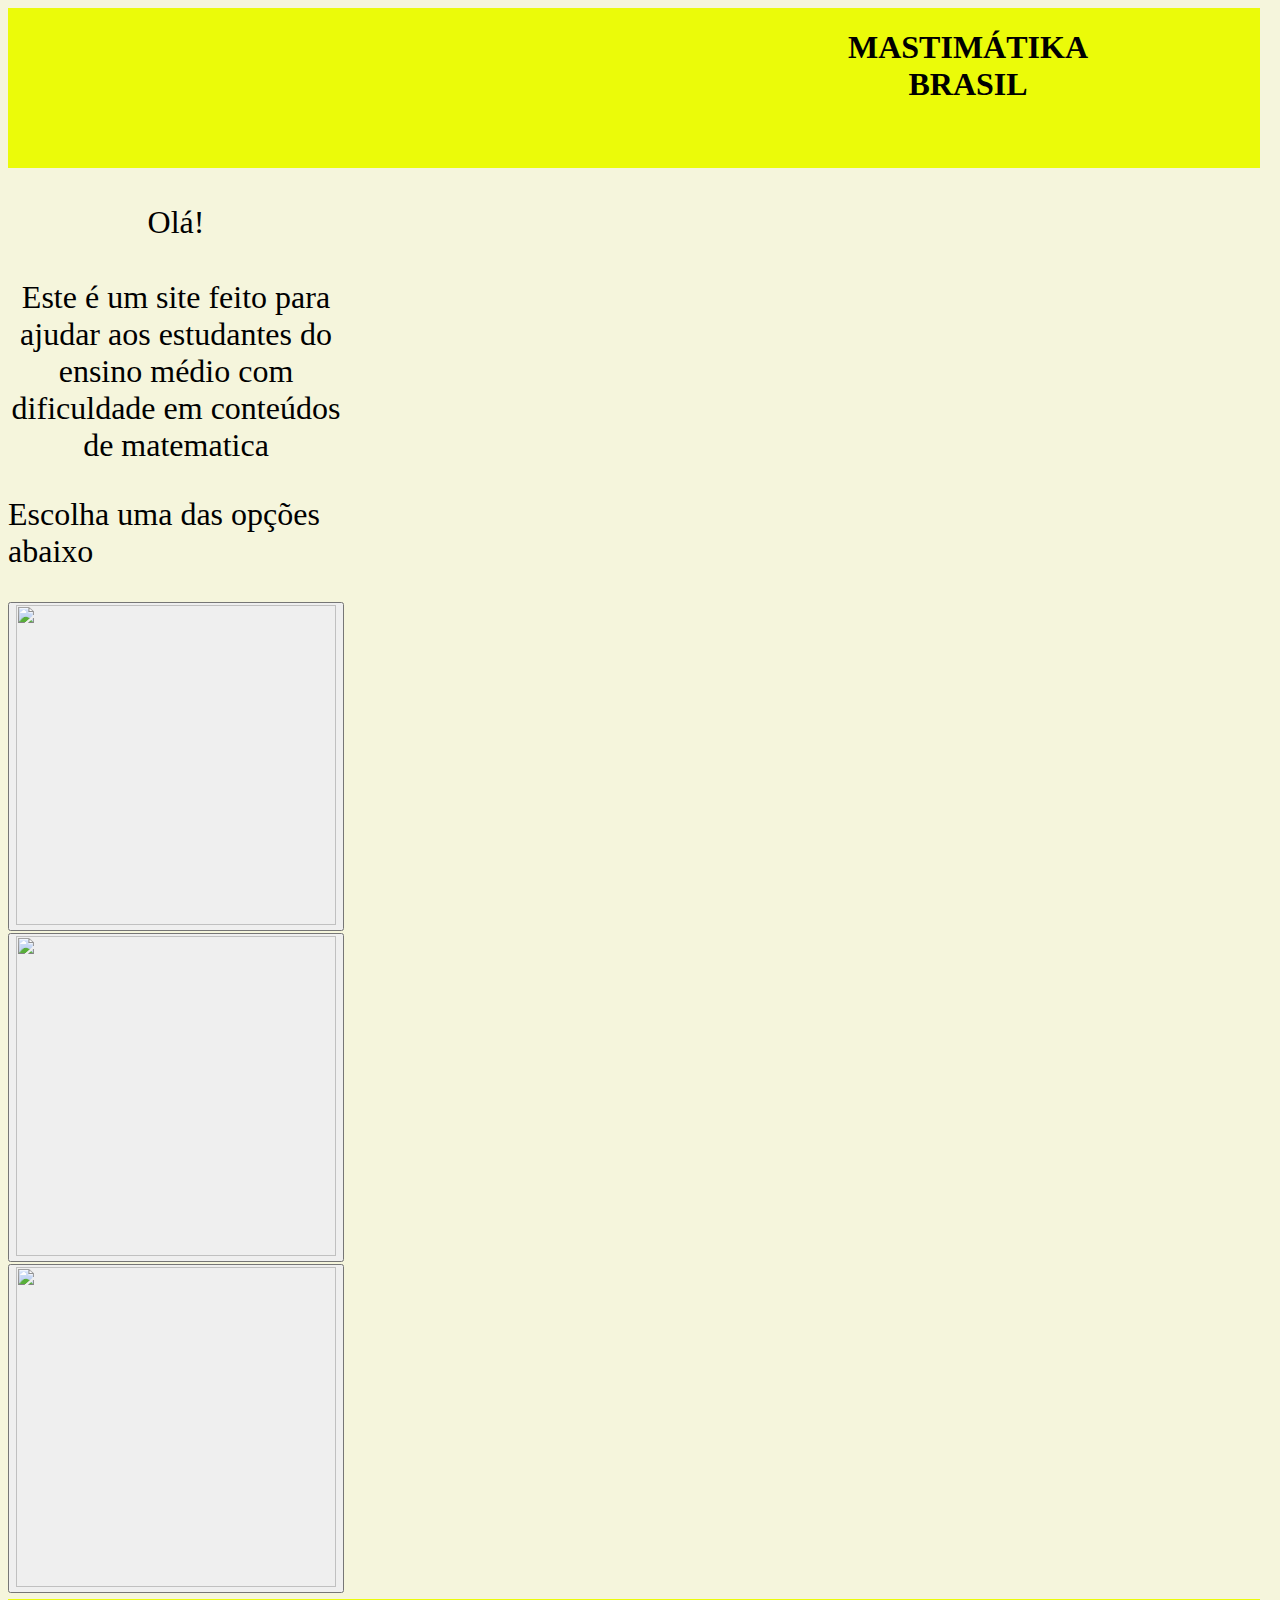
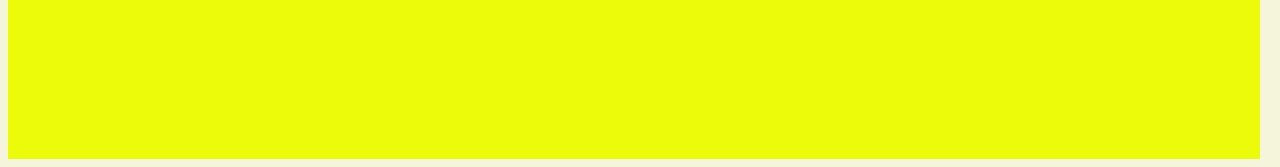
==== inicial.html @ 9e7ba4fa "Add files via upload" ====
<!DOCTYPE html>
<html lang="en">
<head>
    <script type="text/javascript" src="script.js">

    </script>
    <link rel="stylesheet" href="style.css">
    <meta charset="UTF-8">
    <meta name="viewport" content="width=device-width, initial-scale=1.0">
   
    <title>Mastismátika BR</title>
</head>
<body  onload="inclui_nome()">
    <header>
        
        <h1 class="mat"> MASTIMÁTIKA BRASIL</h1>
        <img src="imagens/logo.png" alt="" class="logo">

    </header>

    <main class="main_ini">
    <div class="cfg">
            <p class="txtini">Olá!</p> 
                <p id="marcacao_nome"></p>
            <p class="txtini">Este é um site feito para ajudar aos estudantes do ensino médio com dificuldade em conteúdos de matematica </p>
            <p>Escolha uma das opções abaixo</p>
            
           <div class="buttons">
            <a href="atividades.html" class="buttonatvini"><button><img src="imagens/atividades.png" class="buttonatvini"></button></a>
             <a href="index.html" class="buttoncont"><button><img src="imagens/conteudo.png" class="buttoncont"></button></a>
              <a href="index.html" class="buttoncont"><button><img src="imagens/calculadora.png" class="buttoncont"></button></a>
           </div>
    </div>
    




    </main>

    

    <footer class="footer">
        
        <img src="imagens/logo.png" alt="" class="logofoo">
        
    </footer>

</body>
</html>
---- style.css ----
body{
    margin-right: 20px;
    border: 1px;
    background-color: beige;
    font-family: Cambria, Cochin, Georgia, Times, 'Times New Roman', serif;
    display: grid; 
    grid-template-areas:  /*grid*/
    "hed hed hed"
    "asi mai mai"
    "foo foo foo";
    grid-template-columns: 0.5fr 3fr; /* tamanho da colunas no grid*/
    grid-gap: 4px;/*espaçamento entres o main, aside , header e footer */

}
button{
    
    text-align: center;
}

.buttonatv{
    width: 20rem;
    height: 20rem;
}

.buttonatv :hover{
    left: 20rem;
    width: 18rem;
    height: 18rem;
}

.buttonini{
    width: 20rem;
    height: 20rem;
}

.buttonini :hover{
    left: 20rem;
    width: 18rem;
    height: 18rem;
}



.mat{
    position: absolute;
    width: 20rem;
    left: 50rem;
}



.logo{
    position:absolute;
    right
    
    width: 100%;
    height: 100%;
}


header{
    position: relative;
    grid-area: hed;
    background-color: #ebfb09;
    height: 10rem;
}

.aside{
 width: 40rem;
 grid-area: asi;
 background-color: #ffffff;
 
}

.main{
    
    padding: 50px;
    grid-area: mai;
    background-color: #ffffff;
    
}


.logofoo{
    
    position:absolute;
    right
    
    width: 100%;
    height: 100%;

}
.footer{
    
    position:relative;
    
    height: 10rem;
    grid-area: foo;
    background-color: #ebfb09;
    
   
}


h1{
    text-align: center;
}

p{
    text-align:left;
}

li{
    text-align: center;
}


.verde{
    color: green;
}
.vermelho{
    color: red;
}

.buttoncorr{
    border-color: blanchedalmond;
    margin: 10px;
    font-size: 2rem;
    color: rgb(0, 0, 0);
    background-color: rgb(142, 243, 252);
    height: 5rem;
    width: 20rem;
}





/*CSS PAGINA ATIVIDADES*/

.aside_atv{
    padding: 60PX;
    position: relative;
    background-color: rgb(0, 247, 255);
   
}

.buttonhome{
    
    width: 7rem;
    height:7rem;
    border: 2px;
    

}
.buttonhome :hover{
    width: 6rem;
    height: 6rem;
    filter: invert(100%);


}

/*CSS PAGINA inicial*/


.txtini{
    text-align: center;
}


#marcacao_nome{
   
    text-align: center;
    font-size: 120%;
}



.buttonatvini{
    
    width: 20rem;
    height: 20rem;
}

.buttonatvini :hover{
    filter: invert(10%);
    width: 19rem;
    height: 19rem;
}

.main_ini{
    text-align: center;
    position: relative;
    font-size: 200%;
    
}

.cfg{
    text-align: center;
    position: relative;
    text-align: center;

}

.buttoncont{
    
    width: 20rem;
    height: 20rem;
}

.buttoncont :hover{
    filter: invert(10%);
    width: 18rem;
    height: 18rem;
}

.buttons{
   text-align: center;
}
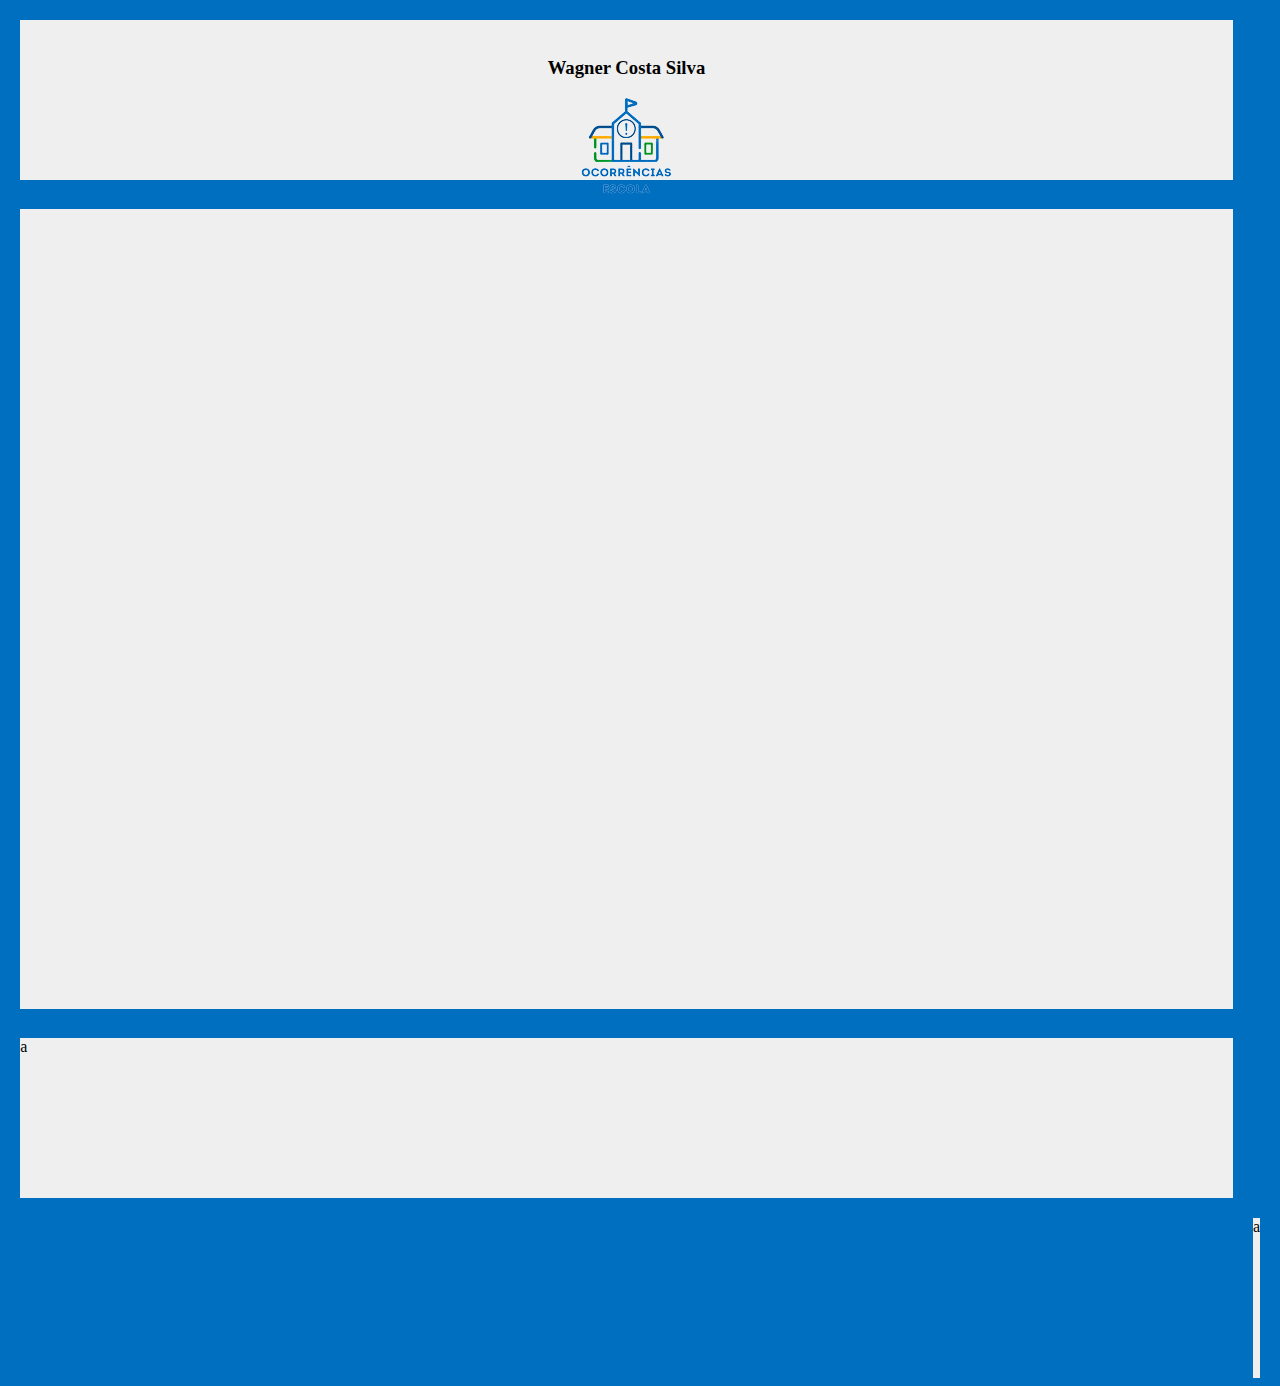
==== commit d8e4efa2: "Add files via upload" ====
--- a/inicial.html
+++ b/inicial.html
@@ -1,50 +1,28 @@
-<!DOCTYPE html>
-<html lang="en">
-<head>
-    <script type="text/javascript" src="script.js">
-
-    </script>
-    <link rel="stylesheet" href="style.css">
-    <meta charset="UTF-8">
-    <meta name="viewport" content="width=device-width, initial-scale=1.0">
-   
-    <title>Mastismátika BR</title>
-</head>
-<body  onload="inclui_nome()">
-    <header>
-        
-        <h1 class="mat"> MASTIMÁTIKA BRASIL</h1>
-        <img src="imagens/logo.png" alt="" class="logo">
-
-    </header>
-
-    <main class="main_ini">
-    <div class="cfg">
-            <p class="txtini">Olá!</p> 
-                <p id="marcacao_nome"></p>
-            <p class="txtini">Este é um site feito para ajudar aos estudantes do ensino médio com dificuldade em conteúdos de matematica </p>
-            <p>Escolha uma das opções abaixo</p>
-            
-           <div class="buttons">
-            <a href="atividades.html" class="buttonatvini"><button><img src="imagens/atividades.png" class="buttonatvini"></button></a>
-             <a href="index.html" class="buttoncont"><button><img src="imagens/conteudo.png" class="buttoncont"></button></a>
-              <a href="index.html" class="buttoncont"><button><img src="imagens/calculadora.png" class="buttoncont"></button></a>
-           </div>
-    </div>
-    
-
-
-
-
-    </main>
-
-    
-
-    <footer class="footer">
-        
-        <img src="imagens/logo.png" alt="" class="logofoo">
-        
-    </footer>
-
-</body>
+<!DOCTYPE html>
+<html lang="en">
+<head>
+    <meta charset="UTF-8">
+    <meta name="viewport" content="width=device-width, initial-scale=1.0">
+    <title>Document</title>
+    <link rel="stylesheet" href="style2.css">
+</head>
+<body>
+    <header>
+        <img src="foto_perfil.png" alt="">
+        <h3 class="">Wagner Costa Silva</h3>
+        <img src="logo.png" alt="" class="logo">
+        
+
+
+    </header>
+    <main>
+        
+    </main>
+    <aside>
+a
+    </aside>
+    <footer>
+a
+    </footer>
+</body>
 </html>--- a/style2.css
+++ b/style2.css
@@ -0,0 +1,54 @@
+
+.logo{
+    
+}
+
+body{
+    margin-right: 20px;
+    border: 1px;
+    background-color: #006FBF;
+    font-family: Cambria, Cochin, Georgia, Times, 'Times New Roman', serif;
+    display: grid; 
+    grid-template-areas:  /*grid*/
+    "hed hed hed"
+    "mai mai mai"
+    "foo foo foo";
+    grid-template-columns: 0.5fr 3fr; /* tamanho da colunas no grid*/
+    grid-gap: 4px;/*espaçamento entres o main, aside , header e footer */
+}
+
+
+header{
+    margin: 1%;
+    text-align: center;
+    grid-area: hed;
+    background-color: #EFEFEF;
+    height: 10rem;
+}
+
+
+main{
+
+    margin: 1%;
+    position: relative;
+    grid-area: mai;
+    background-color: #EFEFEF;
+    height: 50rem;
+}
+
+aside{
+    margin: 1%;
+    position: relative;
+    grid-area: asi;
+    background-color: #EFEFEF;
+    height: 10rem;
+}
+
+footer{
+
+    margin: 1%;
+    position: relative;
+    grid-area: foo;
+    background-color: #EFEFEF;
+    height: 10rem;
+}